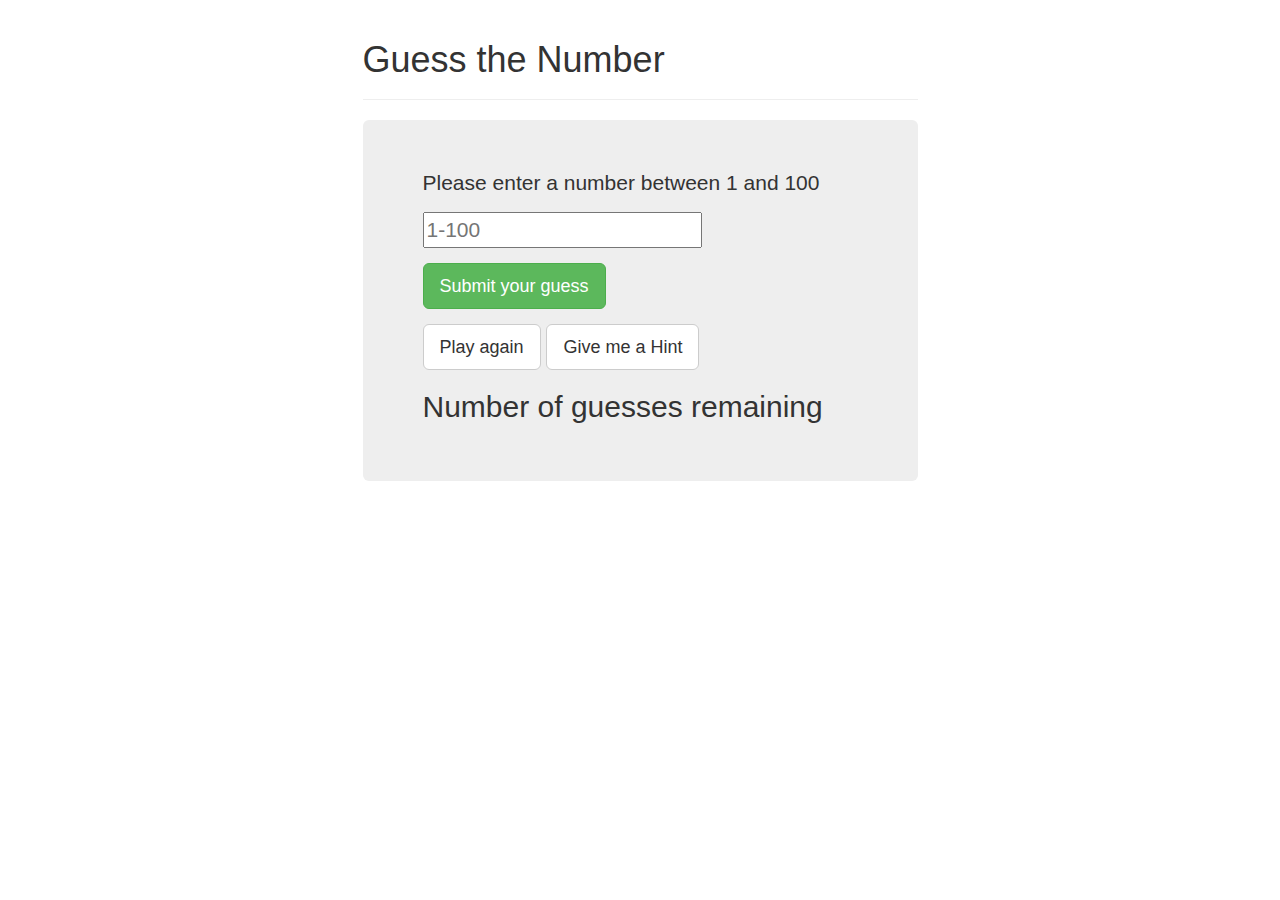
==== GuessGame.html @ fefb7030 "Part 1" ====
<!DOCTYPE html>
<html lang="en">
  <head>
    <meta charset="utf-8">
    <meta http-equiv="X-UA-Compatible" content="IE=edge">
    <meta name="viewport" content="width=device-width, initial-scale=1">
    <meta name="description" content="">
    <meta name="author" content="">

    <title>Guess the Number</title>
<!-- Latest compiled and minified CSS -->
<link rel="stylesheet" href="https://maxcdn.bootstrapcdn.com/bootstrap/3.3.2/css/bootstrap.min.css">
<!-- Latest compiled and minified JavaScript -->
<script src="https://maxcdn.bootstrapcdn.com/bootstrap/3.3.2/js/bootstrap.min.js"></script>
    
  </head>

  <body>

    <div class="container">
<div class="row">
  <div class="col-md-3"></div>
  <div class="col-md-6">
        <div class="page-header">
          <h1>Guess the Number</h1>   
        </div>

        <div class="jumbotron">
          <p class="lead">Please enter a number between 1 and 100</p>
          <p><input type="text" class=".input-lg" placeholder="1-100"></p>
          <p><button class="btn btn-lg btn-success" type="submit">Submit your guess</button></p>
          <p><a class="btn btn-lg btn-default" href="#" role="button">Play again</a>
          <a class="btn btn-lg btn-default" href="#" role="button">Give me a Hint</a></p>
          <h2>Number of guesses remaining</h2>
        </div>
  </div>
  <div class="col-md-3"></div>
        
    </div> <!-- /container -->

  </body>
</html>
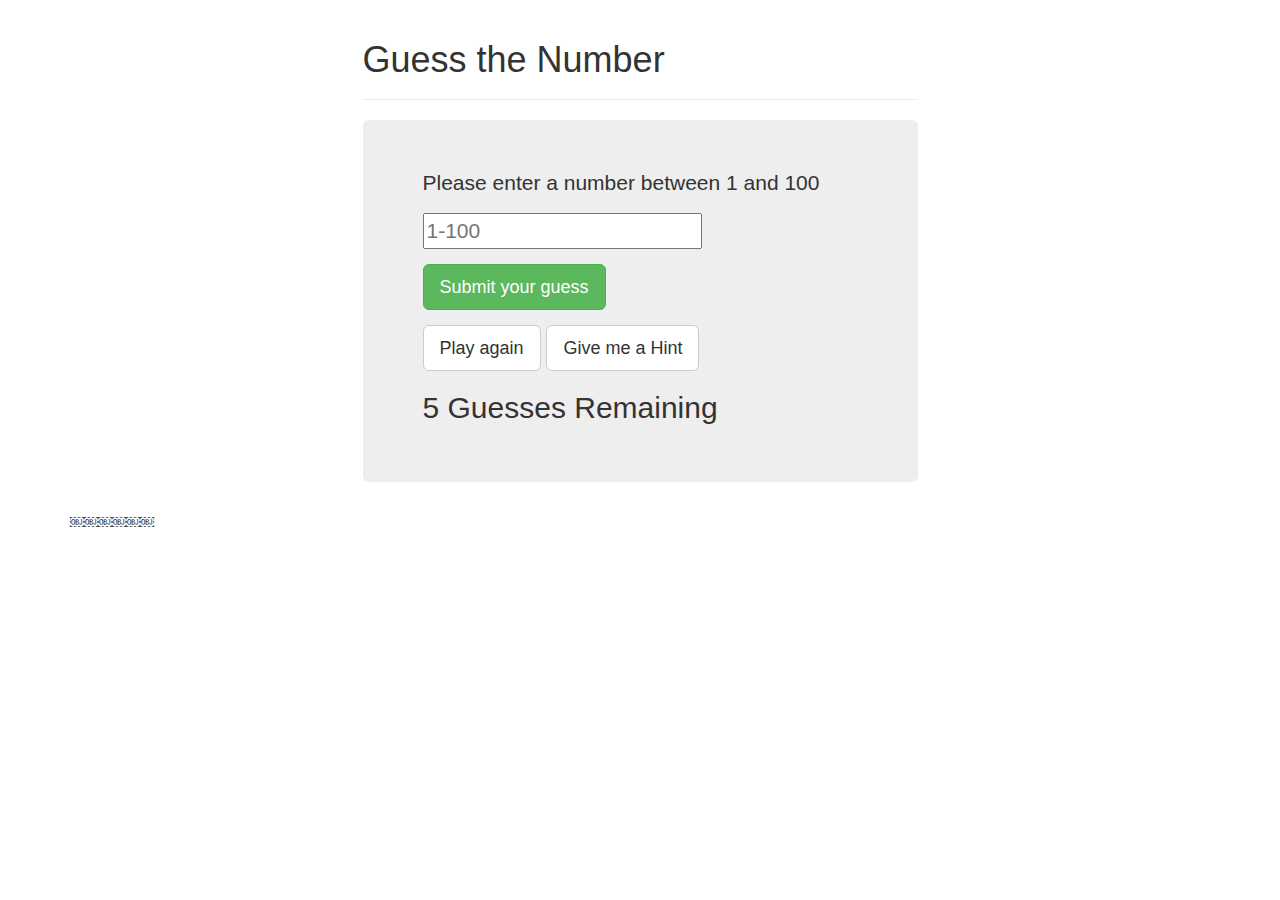
==== commit 4ae03a58: "Second Week Upload" ====
--- a/GuessGame.html
+++ b/GuessGame.html
@@ -10,6 +10,7 @@
     <title>Guess the Number</title>
 <!-- Latest compiled and minified CSS -->
 <link rel="stylesheet" href="https://maxcdn.bootstrapcdn.com/bootstrap/3.3.2/css/bootstrap.min.css">
+<link rel="stylesheet" type="text/css" href="guessgame.css">
 <!-- Latest compiled and minified JavaScript -->
 <script src="https://maxcdn.bootstrapcdn.com/bootstrap/3.3.2/js/bootstrap.min.js"></script>
     
@@ -17,26 +18,32 @@
 
   <body>
 
-    <div class="container">
-<div class="row">
-  <div class="col-md-3"></div>
+  <div class="container">
+  
+  <div class="row">
+  <div class="col-md-3" id="left"></div>
   <div class="col-md-6">
         <div class="page-header">
           <h1>Guess the Number</h1>   
         </div>
 
         <div class="jumbotron">
-          <p class="lead">Please enter a number between 1 and 100</p>
-          <p><input type="text" class=".input-lg" placeholder="1-100"></p>
-          <p><button class="btn btn-lg btn-success" type="submit">Submit your guess</button></p>
-          <p><a class="btn btn-lg btn-default" href="#" role="button">Play again</a>
-          <a class="btn btn-lg btn-default" href="#" role="button">Give me a Hint</a></p>
-          <h2>Number of guesses remaining</h2>
+          <p class="red">Please enter a number between 1 and 100</p>
+          <form>
+            <p><input type="text" class=".input-lg" placeholder="1-100"></p>
+            <p><button class="btn btn-lg btn-success" id="guess_b" type="submit">Submit your guess</button></p>
+            <p><a class="btn btn-lg btn-default" href="#" id="play_b">Play again</a>
+            <a class="btn btn-lg btn-default" href="#" id="hint_b">Give me a Hint</a></p>
+            <h2>Guesses remaining</h2>
+            <h4></h4>
+          </form>
         </div>
   </div>
-  <div class="col-md-3"></div>
+  <div class="col-md-3" id="right"></div>
         
     </div> <!-- /container -->
-
+  <script src="https://ajax.googleapis.com/ajax/libs/jquery/1.11.2/jquery.min.js"></script>
+  <script src="guessgame.js"></script>
+￼￼￼￼￼￼
   </body>
 </html>
--- a/guessgame.css
+++ b/guessgame.css
@@ -0,0 +1,38 @@
+.hot3 {
+	
+	background-color: #FF0000;
+	font-size: 35px;
+}
+
+.hot2 {
+	
+	background-color: #FF5F5F;
+	font-size: 35px;
+}
+
+.hot1 {
+	
+	background-color: #FFCFCF;
+	font-size: 35px;
+}
+
+.cold1 {
+	
+	background-color: #CCEBFF;
+	color: #FFFFFF;
+	font-size: 35px;
+}
+
+.cold2 {
+	
+	background-color: #008AE6;
+	color: #FFFFFF;
+	font-size: 35px;
+}
+
+.cold3 {
+	
+	background-color: #0033CC;
+	color: #FFFFFF;
+	font-size: 35px;
+}